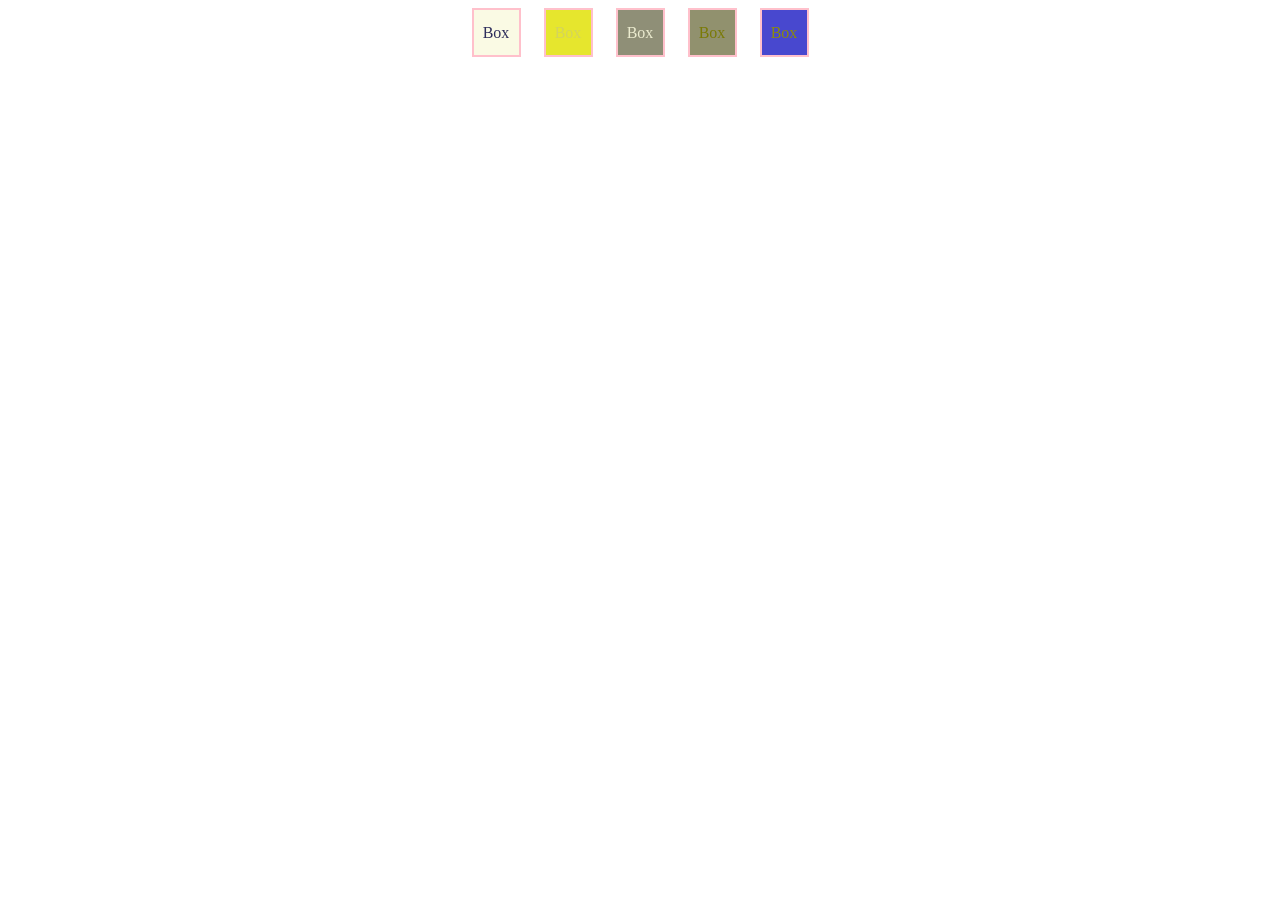
==== index.html @ 5587bccb "Add files via upload" ====
<!DOCTYPE html>
<html lang="en">
<head>
    <meta charset="UTF-8">
    <meta name="viewport" content="width=device-width, initial-scale=1.0">
    <title>Document</title>
    <style>
        .container{
            display:flex;
            justify-content:center;
            align-items:center;
            gap:23px;
        }
        .box{
            border:2px solid pink;
            height:45px;
            width:45px;
            display:flex;
            justify-content:center;
            align-items:center;
            
        }
    </style>
</head>
<body>
    <div class="container">
        <div class="box">Box</div>
        <div class="box">Box</div>
        <div class="box">Box</div>
        <div class="box">Box</div>
        <div class="box">Box</div>
    </div>
    <script src="script.js" ></script>   
</body>
</html>
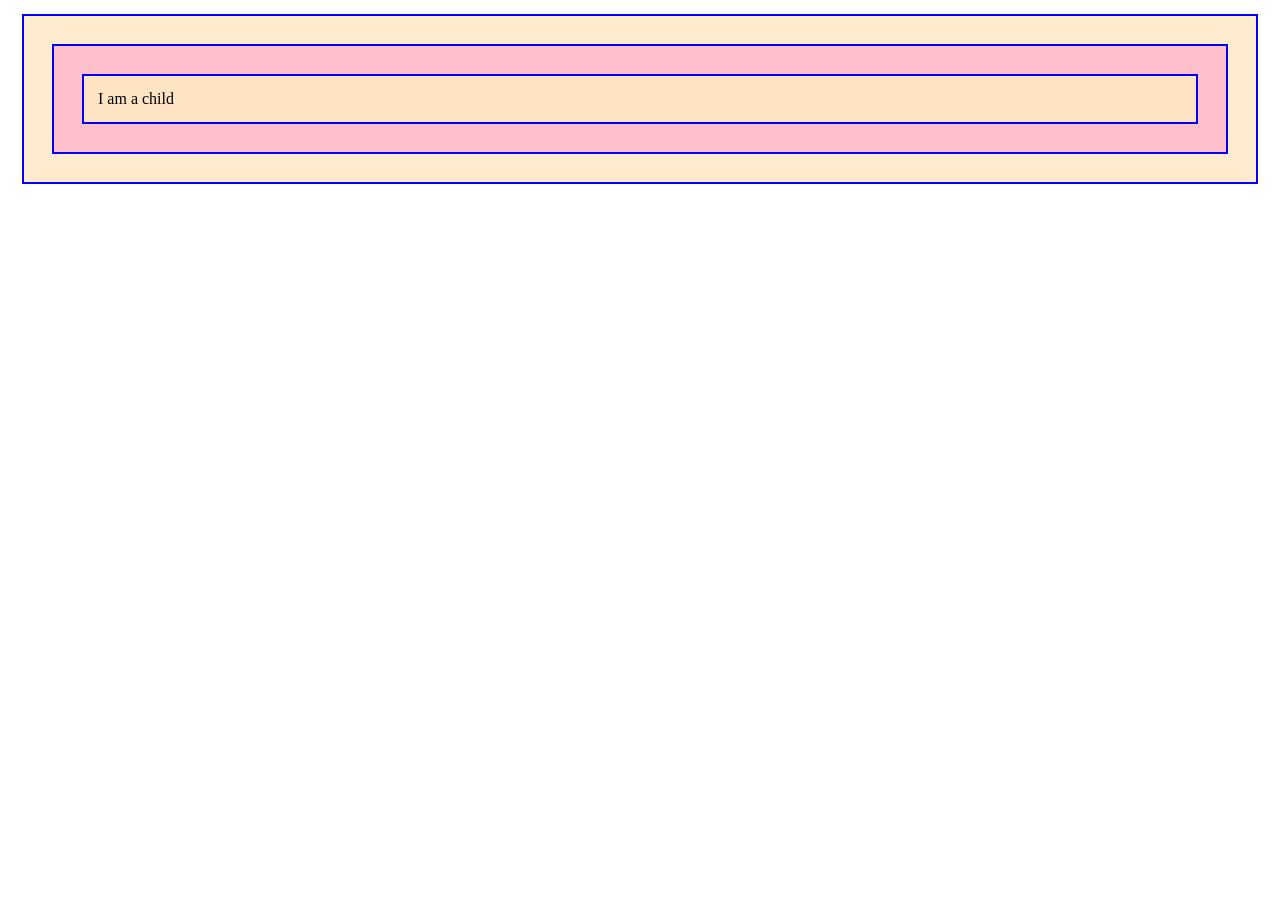
==== commit 73dd41ef: "Add files via upload" ====
--- a/index.html
+++ b/index.html
@@ -3,33 +3,67 @@
 <head>
     <meta charset="UTF-8">
     <meta name="viewport" content="width=device-width, initial-scale=1.0">
-    <title>Document</title>
+    <title>Event Bubbling</title>
     <style>
+        .child{
+            background-color:bisque;
+            border:2px solid blue;
+            padding: 14px;
+            margin:14px;
+            cursor:pointer;
+        }
+        .childContainer{
+            background-color: pink;
+            margin:14px;
+            padding:14px;
+            border:2px solid blue;
+        }
         .container{
-            display:flex;
-            justify-content:center;
-            align-items:center;
-            gap:23px;
-        }
-        .box{
-            border:2px solid pink;
-            height:45px;
-            width:45px;
-            display:flex;
-            justify-content:center;
-            align-items:center;
-            
+            background-color:blanchedalmond;
+            margin:14px;
+            padding:14px;
+            border:2px solid blue;
         }
     </style>
 </head>
 <body>
     <div class="container">
-        <div class="box">Box</div>
-        <div class="box">Box</div>
-        <div class="box">Box</div>
-        <div class="box">Box</div>
-        <div class="box">Box</div>
+        <section class="childContainer">
+            <div class="child">
+                I am a child
+            </div>
+        </section>
     </div>
-    <script src="script.js" ></script>   
+    <script>
+        document.querySelector(".child").addEventListener("dblclick",e=>{
+            e.stopPropagation()
+            alert("Child was clicked")
+        })
+        document.querySelector(".childContainer").addEventListener("dblclick",e=>{
+            e.stopPropagation()
+            alert("Child container was clicked")
+        })
+        document.querySelector(".container").addEventListener("dblclick",e=>{
+            alert("Container was clicked")
+        })
+
+        function getRandomColor(){
+        let val1=Math.ceil(0+Math.random()*255);
+        let val2=Math.ceil(0+Math.random()*255);
+        let val3=Math.ceil(0+Math.random()*255);
+        return`rgb(${val1},${val1},${val3})`
+      }
+    //   let a=setInterval(()=>{
+    //     document.querySelector(".childContainer").style.background=getRandomColor();
+    //   },1000);
+    //   let b=setInterval(()=>{
+    //     document.querySelector(".child").style.background=getRandomColor();
+    //     document.querySelector(".child").style.color=getRandomColor();
+    //   },1000);
+    let a=setTimeout(()=>{
+        document.querySelector(".child").style.background=getRandomColor();
+    },2000)
+    </script>
+    
 </body>
 </html>
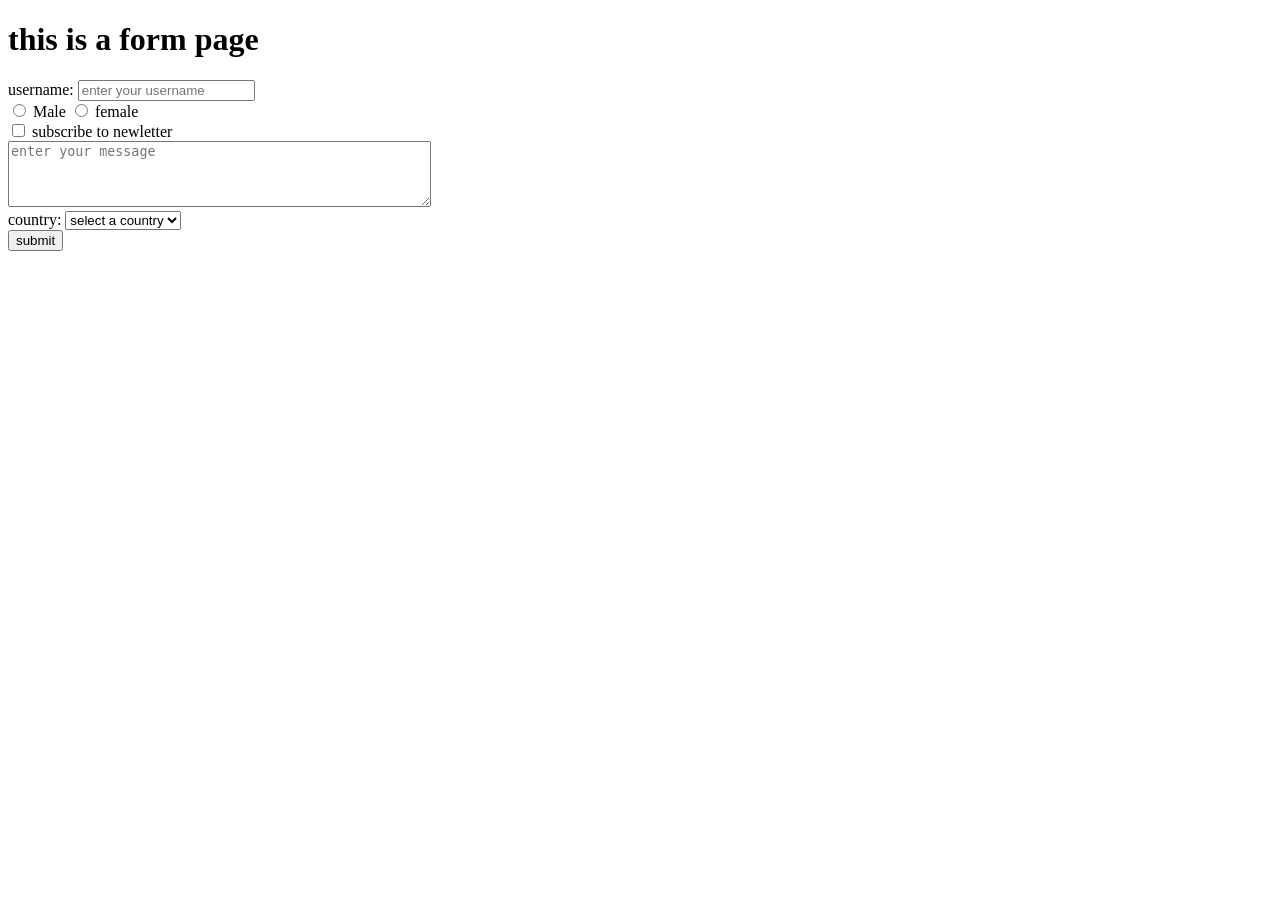
==== commit f7caf057: "Add files via upload" ====
--- a/index.html
+++ b/index.html
@@ -2,68 +2,37 @@
 <html lang="en">
 <head>
     <meta charset="UTF-8">
-    <meta name="viewport" content="width=device-width, initial-scale=1.0">
-    <title>Event Bubbling</title>
-    <style>
-        .child{
-            background-color:bisque;
-            border:2px solid blue;
-            padding: 14px;
-            margin:14px;
-            cursor:pointer;
-        }
-        .childContainer{
-            background-color: pink;
-            margin:14px;
-            padding:14px;
-            border:2px solid blue;
-        }
-        .container{
-            background-color:blanchedalmond;
-            margin:14px;
-            padding:14px;
-            border:2px solid blue;
-        }
-    </style>
+    <meta name="viewport" content="width, initial-scale=1.0">
+    <title>Document</title>
 </head>
 <body>
-    <div class="container">
-        <section class="childContainer">
-            <div class="child">
-                I am a child
-            </div>
-        </section>
-    </div>
-    <script>
-        document.querySelector(".child").addEventListener("dblclick",e=>{
-            e.stopPropagation()
-            alert("Child was clicked")
-        })
-        document.querySelector(".childContainer").addEventListener("dblclick",e=>{
-            e.stopPropagation()
-            alert("Child container was clicked")
-        })
-        document.querySelector(".container").addEventListener("dblclick",e=>{
-            alert("Container was clicked")
-        })
-
-        function getRandomColor(){
-        let val1=Math.ceil(0+Math.random()*255);
-        let val2=Math.ceil(0+Math.random()*255);
-        let val3=Math.ceil(0+Math.random()*255);
-        return`rgb(${val1},${val1},${val3})`
-      }
-    //   let a=setInterval(()=>{
-    //     document.querySelector(".childContainer").style.background=getRandomColor();
-    //   },1000);
-    //   let b=setInterval(()=>{
-    //     document.querySelector(".child").style.background=getRandomColor();
-    //     document.querySelector(".child").style.color=getRandomColor();
-    //   },1000);
-    let a=setTimeout(()=>{
-        document.querySelector(".child").style.background=getRandomColor();
-    },2000)
-    </script>
-    
+    <h1>this is a form page</h1>
+    <form acting="post">
+        <div>
+        <label for="usernamr">username:</label>
+        <input id="username" type="text"name="username" placeholder="enter your username">
+        </div>
+        <div>
+        <input type="radio" id="male" name="gender" value="male">
+        <ladel for="male">Male</ladel>
+        <input type="radio" id="female" name="gender" value="female">
+        <ladel for="female">female</ladel>
+        </div>
+        <div>
+        <input type="checkbox" id="subscribe" name="subscribe" value="yes">
+        <ladel for="subscribe">subscribe to newletter</ladel>
+        </div>
+        <div>
+        <textarea id="message" name="message" rows="4" cols="50" placeholder="enter your message"></textarea>
+        </div>
+        <div>
+        <lable for="country">country:</lable>
+        <select id="country" name="country">
+        <option value="">select a country</option>    
+        <option value="usa">USA</option>
+        </select>
+        </div>
+        <input type="submit" value="submit">
+    </form>
 </body>
 </html>
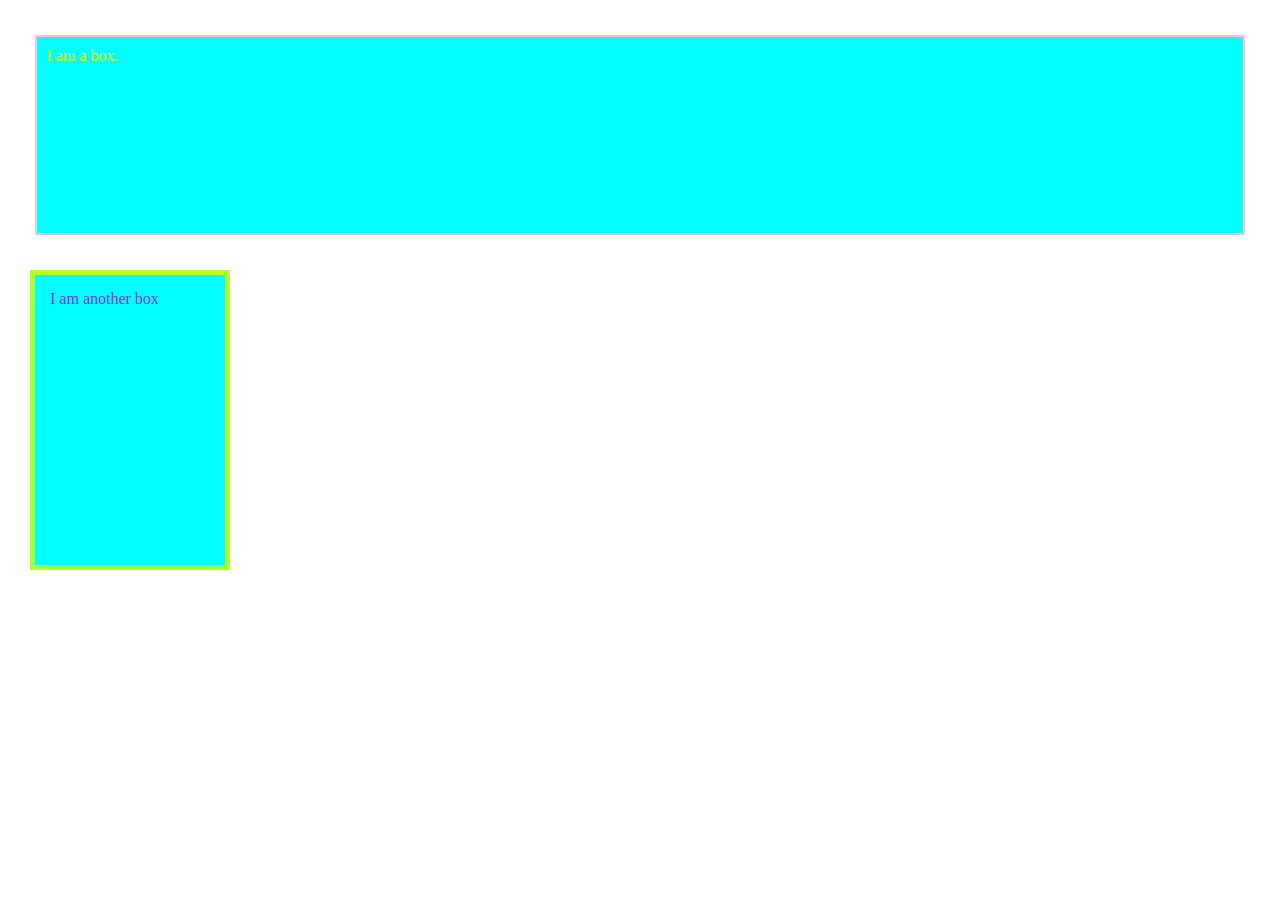
==== commit ab037d6f: "Add files via upload" ====
--- a/index.html
+++ b/index.html
@@ -2,37 +2,41 @@
 <html lang="en">
 <head>
     <meta charset="UTF-8">
-    <meta name="viewport" content="width, initial-scale=1.0">
-    <title>Document</title>
+    <meta name="viewport" content="width=device-width, initial-scale=1.0">
+    <title>CSS BOX MODEL</title>
+    <style>
+        *{
+            margin: 0;
+            padding: 0;
+        }
+        .box{
+            background-color:aqua;
+        }
+        .box1{
+            color:hsl(61, 100%, 50%);
+            padding:10px;
+            margin:35px;
+            border: 2px solid pink;
+            height :200px;
+            box-sizing:border-box;
+        }
+        .box2{
+             color:blueviolet;
+             padding: 15px;
+             margin:30px;
+             border:5px solid greenyellow;
+             height: 300px;
+             width:200px;
+             box-sizing:border-box;
+        }
+    </style>
 </head>
 <body>
-    <h1>this is a form page</h1>
-    <form acting="post">
-        <div>
-        <label for="usernamr">username:</label>
-        <input id="username" type="text"name="username" placeholder="enter your username">
-        </div>
-        <div>
-        <input type="radio" id="male" name="gender" value="male">
-        <ladel for="male">Male</ladel>
-        <input type="radio" id="female" name="gender" value="female">
-        <ladel for="female">female</ladel>
-        </div>
-        <div>
-        <input type="checkbox" id="subscribe" name="subscribe" value="yes">
-        <ladel for="subscribe">subscribe to newletter</ladel>
-        </div>
-        <div>
-        <textarea id="message" name="message" rows="4" cols="50" placeholder="enter your message"></textarea>
-        </div>
-        <div>
-        <lable for="country">country:</lable>
-        <select id="country" name="country">
-        <option value="">select a country</option>    
-        <option value="usa">USA</option>
-        </select>
-        </div>
-        <input type="submit" value="submit">
-    </form>
+    <div class="box box1">
+        I am a box.
+    </div>
+    <div class="box2 box">
+        I am another box
+    </div>
 </body>
 </html>
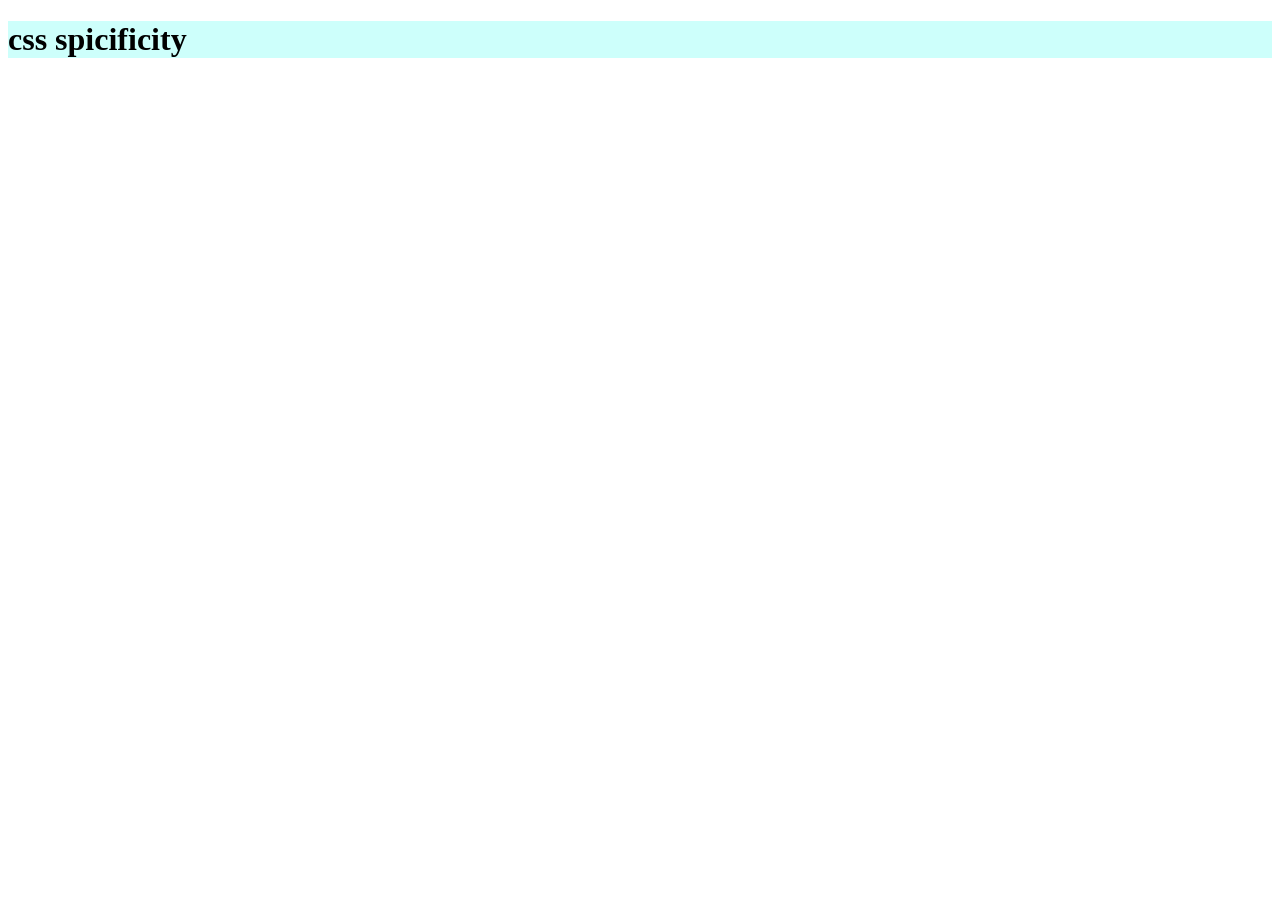
==== commit 267b0881: "Add files via upload" ====
--- a/index.html
+++ b/index.html
@@ -3,40 +3,26 @@
 <head>
     <meta charset="UTF-8">
     <meta name="viewport" content="width=device-width, initial-scale=1.0">
-    <title>CSS BOX MODEL</title>
-    <style>
-        *{
-            margin: 0;
-            padding: 0;
-        }
-        .box{
-            background-color:aqua;
-        }
-        .box1{
-            color:hsl(61, 100%, 50%);
-            padding:10px;
-            margin:35px;
-            border: 2px solid pink;
-            height :200px;
-            box-sizing:border-box;
-        }
-        .box2{
-             color:blueviolet;
-             padding: 15px;
-             margin:30px;
-             border:5px solid greenyellow;
-             height: 300px;
-             width:200px;
-             box-sizing:border-box;
-        }
+    <title>specificity</title>
+    <style> 
+      h1{
+        background-color:aquamarine;
+      }
+      #h1{
+        background-color: #cdfffb;
+      }
+      .yellow{
+        background-color: #c4f6ff;
+      }
+      ,red{
+        background-color: pink;
+      }
+
     </style>
 </head>
 <body>
-    <div class="box box1">
-        I am a box.
-    </div>
-    <div class="box2 box">
-        I am another box
+    <div>
+        <h1 class="yellow red purple" id="h1"> css spicificity</h1>
     </div>
 </body>
 </html>
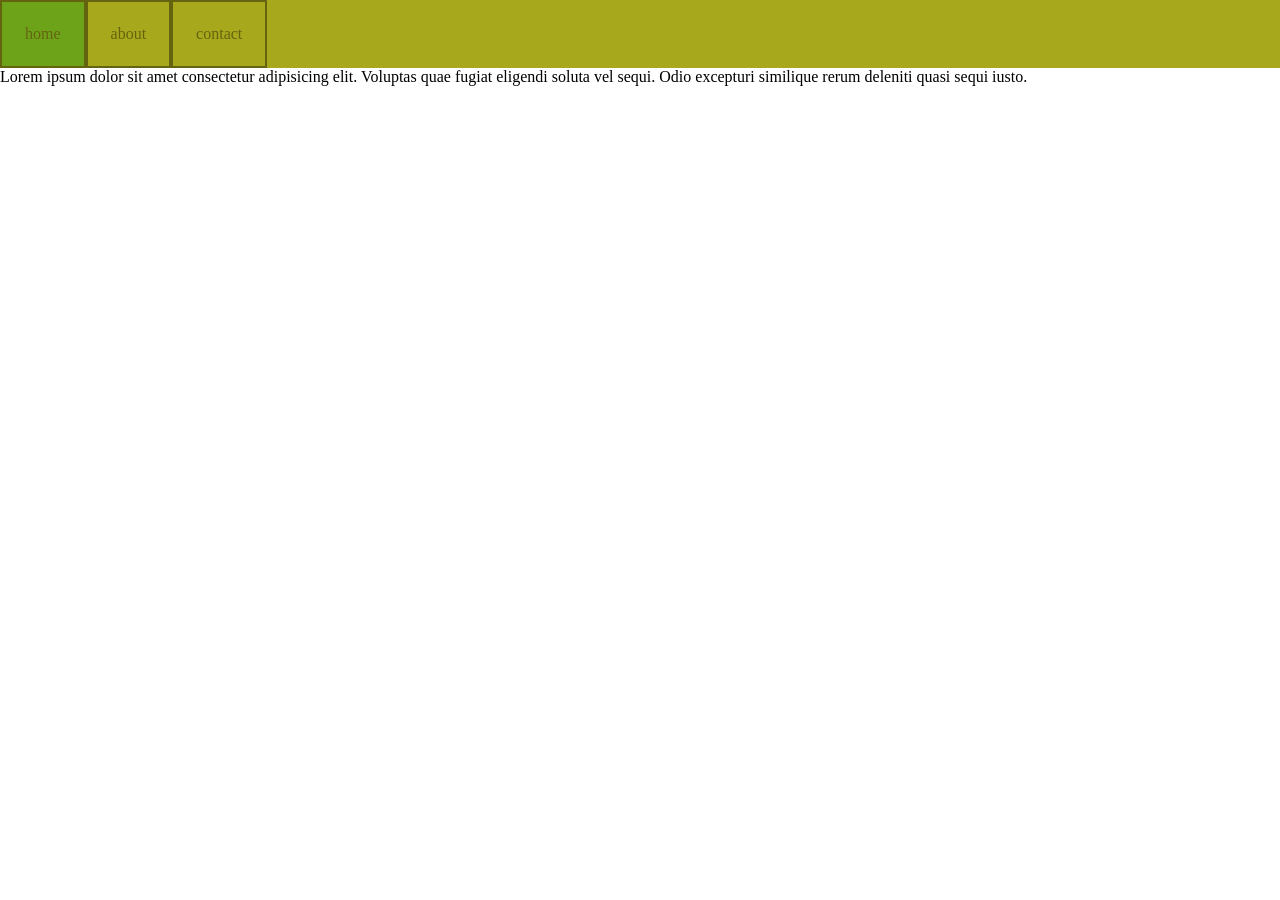
==== commit 49fc67bc: "Add files via upload" ====
--- a/index.html
+++ b/index.html
@@ -3,26 +3,46 @@
 <head>
     <meta charset="UTF-8">
     <meta name="viewport" content="width=device-width, initial-scale=1.0">
-    <title>specificity</title>
-    <style> 
-      h1{
-        background-color:aquamarine;
-      }
-      #h1{
-        background-color: #cdfffb;
-      }
-      .yellow{
-        background-color: #c4f6ff;
-      }
-      ,red{
-        background-color: pink;
-      }
-
+    <title>Css variable</title>
+    <style>
+        :root{
+            --color:rgb(168, 168, 28);
+            --defop:0.4;
+            --defpad:23px;
+            --seccolor:rgb(20, 156, 20);
+        }
+        *{
+            margin: 0;
+            padding: 0;
+        }
+        .nav{
+            background-color: var(--color);
+        }
+        ul{
+            display:flex;
+        }
+        ul li{
+            list-style: none;;
+            opacity: var(--defop);
+            padding: var(--defpad);
+            border: 2px solid black;
+        }
+        ul li:first-child{
+            background-color: var(--seccolor);
+        }
     </style>
 </head>
 <body>
-    <div>
-        <h1 class="yellow red purple" id="h1"> css spicificity</h1>
+    <div class="nav">
+        <ul>
+            <li>home</li>
+            <li>about</li>
+            <li>contact</li>
+        </ul>
     </div>
+    <div class="container">
+         Lorem ipsum dolor sit amet consectetur adipisicing elit. Voluptas quae fugiat eligendi soluta vel sequi. Odio excepturi similique rerum deleniti quasi sequi iusto.
+    </div>
+    
 </body>
 </html>
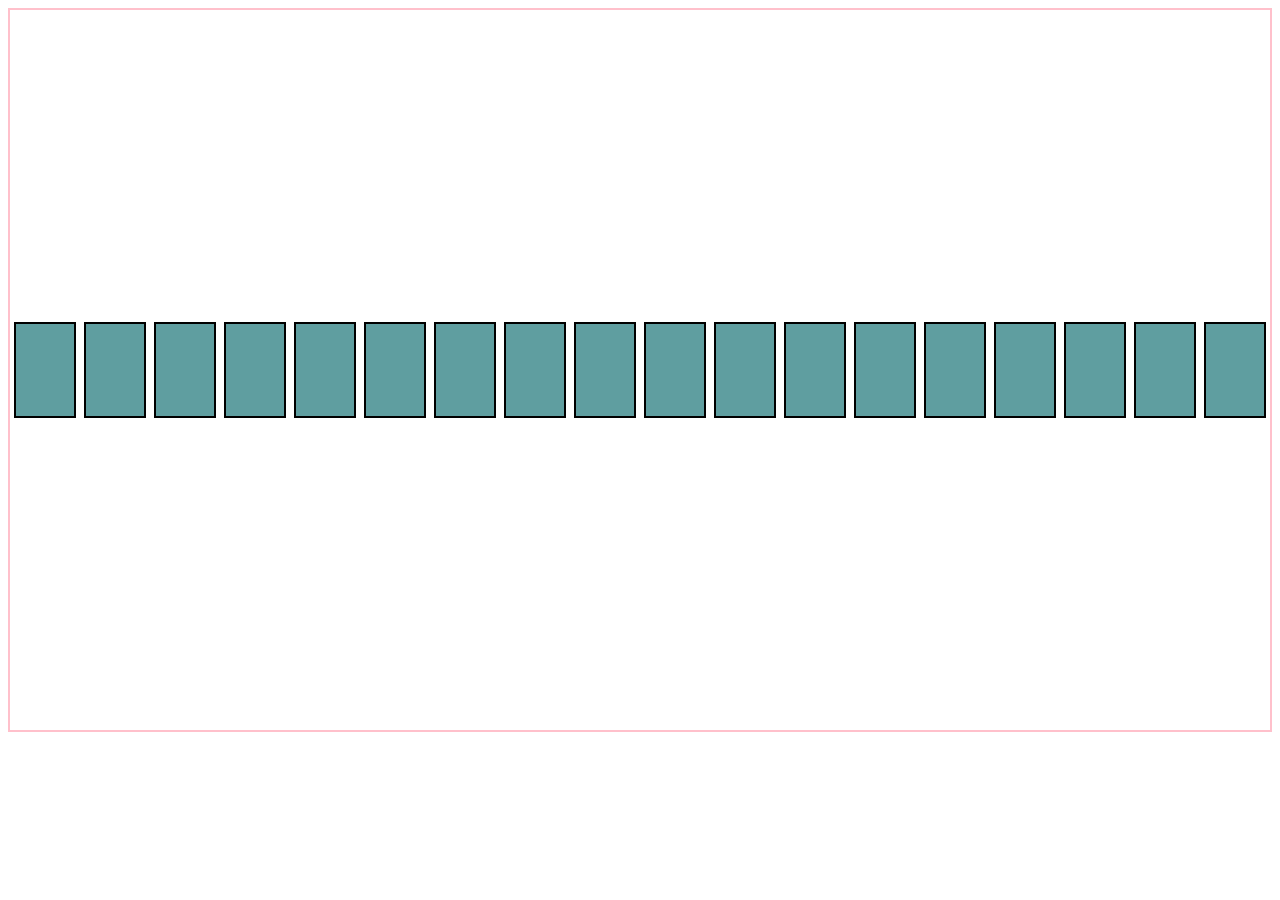
==== commit e6025474: "Add files via upload" ====
--- a/index.html
+++ b/index.html
@@ -3,46 +3,46 @@
 <head>
     <meta charset="UTF-8">
     <meta name="viewport" content="width=device-width, initial-scale=1.0">
-    <title>Css variable</title>
+    <title>Flex box</title>
     <style>
-        :root{
-            --color:rgb(168, 168, 28);
-            --defop:0.4;
-            --defpad:23px;
-            --seccolor:rgb(20, 156, 20);
+        .container{
+            display:flex;
+            border:2px solid pink;
+            height:80vh;
+            /* justify-content:center; */
+            align-items:center;
+            /* flex-direction:column; */
+            align-content:flex-start;
         }
-        *{
-            margin: 0;
-            padding: 0;
-        }
-        .nav{
-            background-color: var(--color);
-        }
-        ul{
-            display:flex;
-        }
-        ul li{
-            list-style: none;;
-            opacity: var(--defop);
-            padding: var(--defpad);
-            border: 2px solid black;
-        }
-        ul li:first-child{
-            background-color: var(--seccolor);
+        .item{
+            height:92px;
+            width:92px;
+            background-color:cadetblue;
+            border:2px solid black;
+            margin:4px;
         }
     </style>
 </head>
 <body>
-    <div class="nav">
-        <ul>
-            <li>home</li>
-            <li>about</li>
-            <li>contact</li>
-        </ul>
+    <div class="container">
+        <div class="item"></div>
+        <div class="item"></div>
+        <div class="item"></div>
+        <div class="item"></div>
+        <div class="item"></div>
+        <div class="item"></div>
+        <div class="item"></div>
+        <div class="item"></div>
+        <div class="item"></div>
+        <div class="item"></div>
+        <div class="item"></div>
+        <div class="item"></div>
+        <div class="item"></div>
+        <div class="item"></div>
+        <div class="item"></div>
+        <div class="item"></div>
+        <div class="item"></div>
+        <div class="item"></div>
     </div>
-    <div class="container">
-         Lorem ipsum dolor sit amet consectetur adipisicing elit. Voluptas quae fugiat eligendi soluta vel sequi. Odio excepturi similique rerum deleniti quasi sequi iusto.
-    </div>
-    
 </body>
 </html>
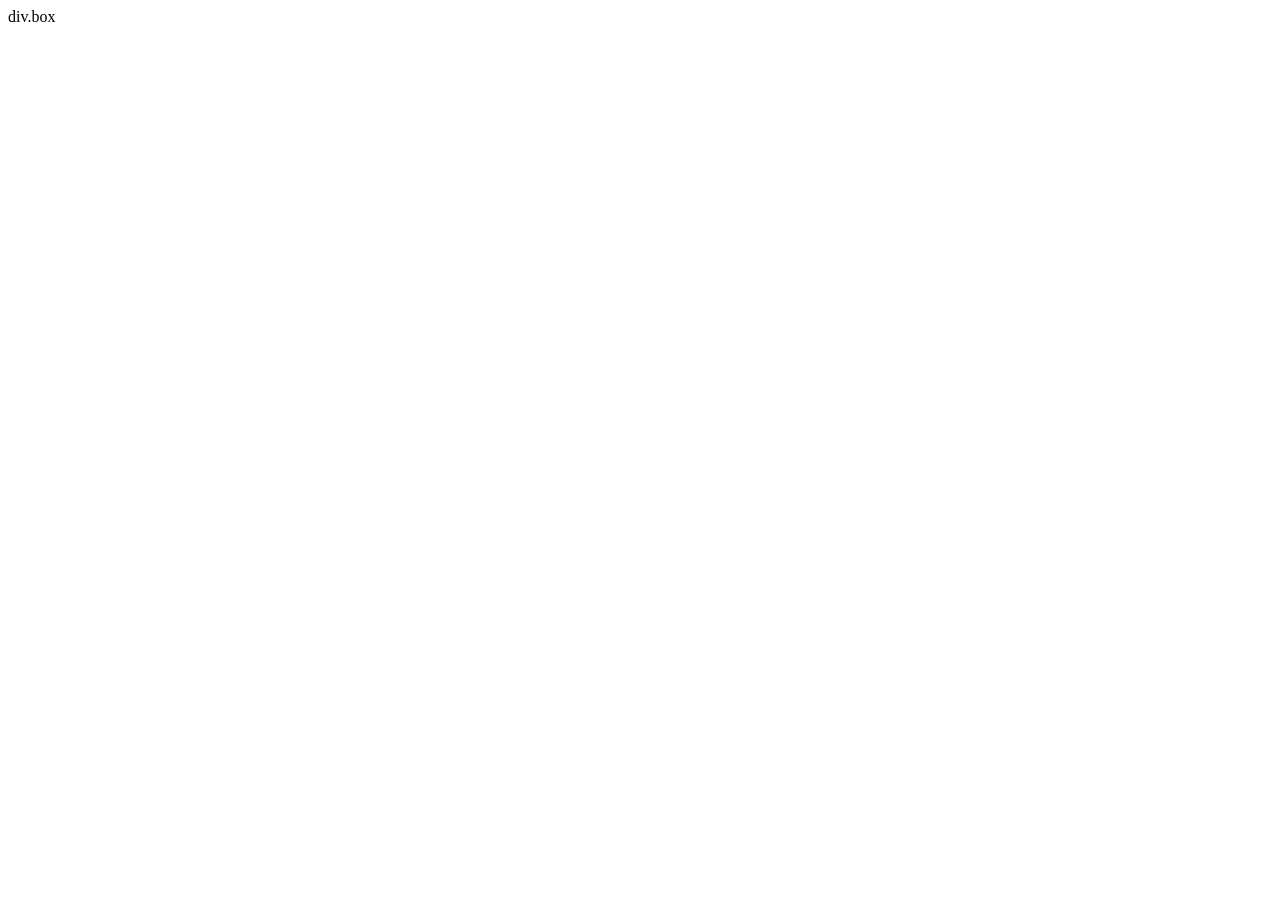
==== commit 16935264: "Add files via upload" ====
--- a/index.html
+++ b/index.html
@@ -3,46 +3,10 @@
 <head>
     <meta charset="UTF-8">
     <meta name="viewport" content="width=device-width, initial-scale=1.0">
-    <title>Flex box</title>
-    <style>
-        .container{
-            display:flex;
-            border:2px solid pink;
-            height:80vh;
-            /* justify-content:center; */
-            align-items:center;
-            /* flex-direction:column; */
-            align-content:flex-start;
-        }
-        .item{
-            height:92px;
-            width:92px;
-            background-color:cadetblue;
-            border:2px solid black;
-            margin:4px;
-        }
-    </style>
+    <title>Document</title>
 </head>
 <body>
-    <div class="container">
-        <div class="item"></div>
-        <div class="item"></div>
-        <div class="item"></div>
-        <div class="item"></div>
-        <div class="item"></div>
-        <div class="item"></div>
-        <div class="item"></div>
-        <div class="item"></div>
-        <div class="item"></div>
-        <div class="item"></div>
-        <div class="item"></div>
-        <div class="item"></div>
-        <div class="item"></div>
-        <div class="item"></div>
-        <div class="item"></div>
-        <div class="item"></div>
-        <div class="item"></div>
-        <div class="item"></div>
-    </div>
+    div.box
+    
 </body>
 </html>
